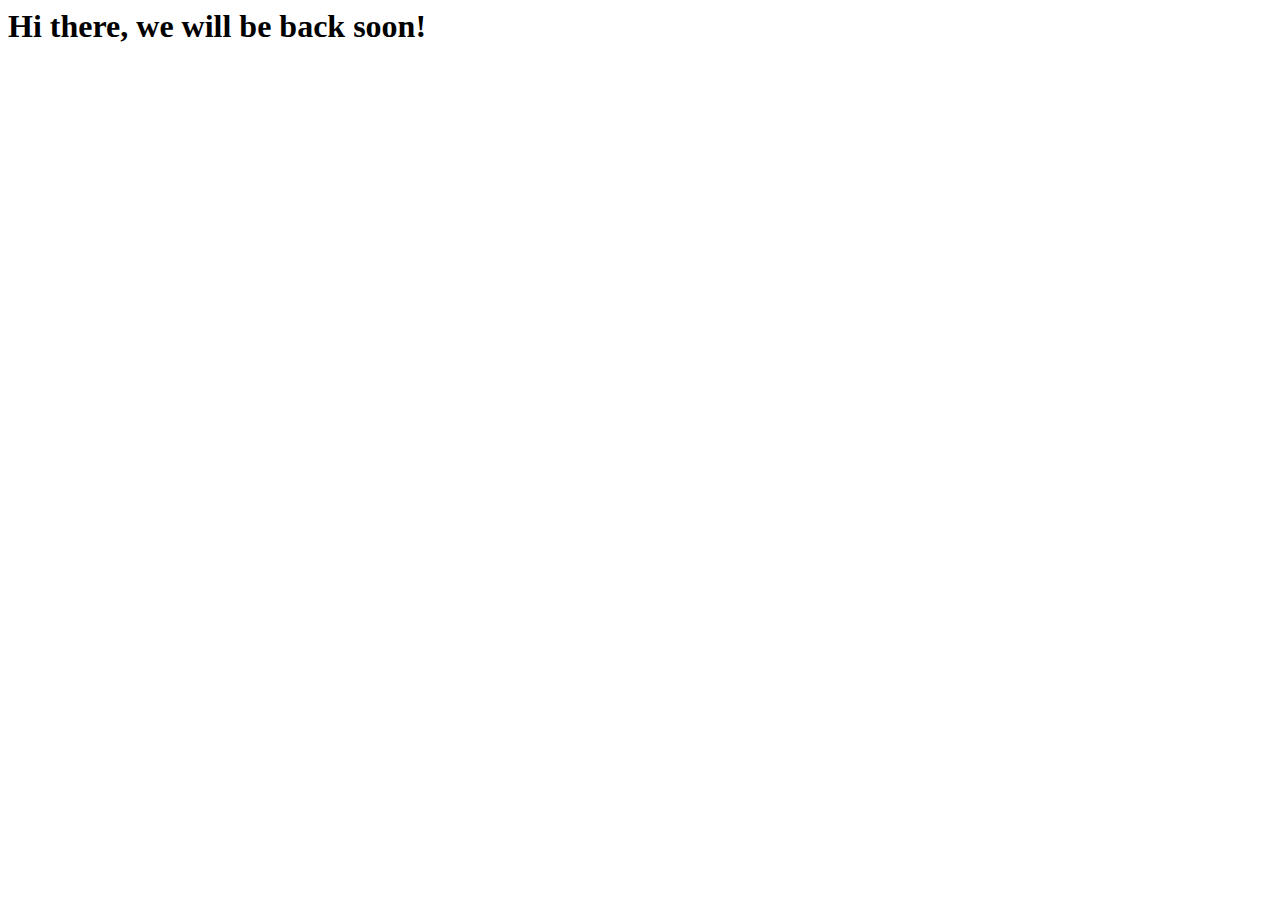
==== index.html @ f9a6b07c "Update index.html" ====
<html>
<body id='canvas' bgcolor"red">
<script>
window.onload = function(){
var col = ['white','purple','lilac'];
var num = Math.floor(Math.random() * 3); 
document.getElementById("canvas").style.backgroundColor=col[num];
};
</script>
<h1>Hi there, we will be back soon!</h1>
</body>
</html>
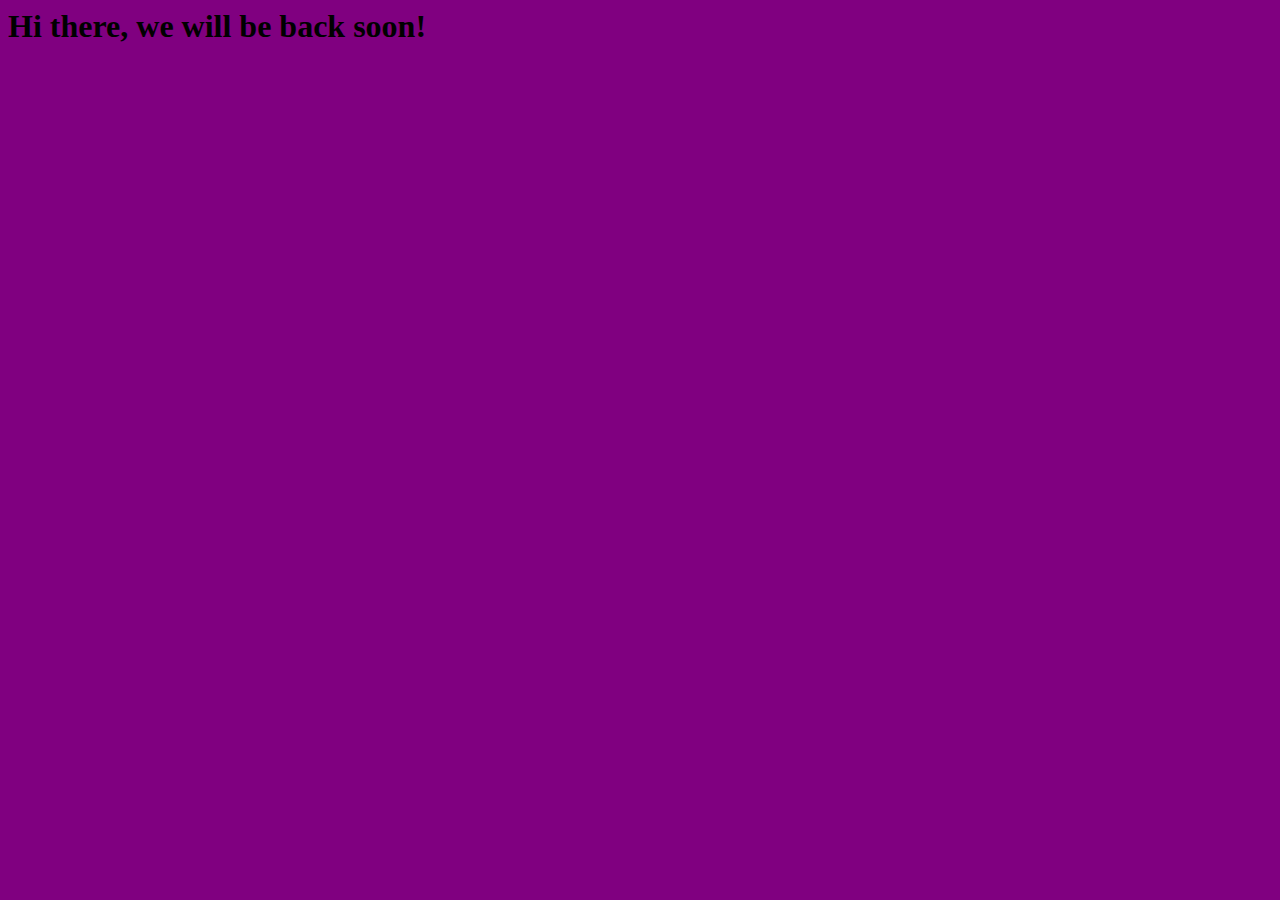
==== commit bba7eef3: "Update index.html" ====
--- a/index.html
+++ b/index.html
@@ -2,7 +2,7 @@
 <body id='canvas' bgcolor"red">
 <script>
 window.onload = function(){
-var col = ['white','purple','lilac'];
+var col = ['white','purple','black'];
 var num = Math.floor(Math.random() * 3); 
 document.getElementById("canvas").style.backgroundColor=col[num];
 };
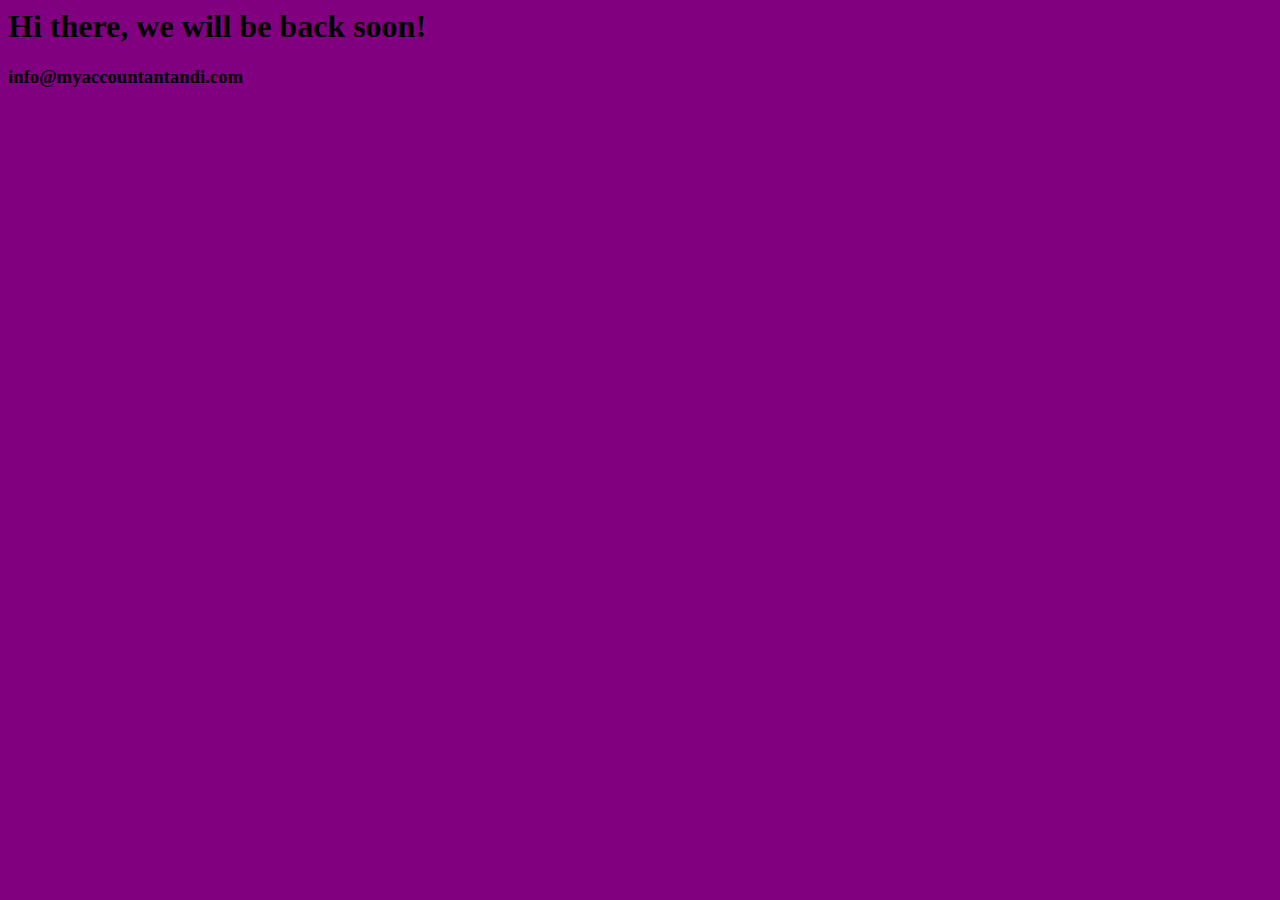
==== commit 3115ef13: "Update index.html" ====
--- a/index.html
+++ b/index.html
@@ -1,5 +1,5 @@
 <html>
-<body id='canvas' bgcolor"red">
+<body id='canvas' bgcolor"black">
 <script>
 window.onload = function(){
 var col = ['white','purple','black'];
@@ -8,5 +8,6 @@
 };
 </script>
 <h1>Hi there, we will be back soon!</h1>
+  <h3> info@myaccountantandi.com</h3>
 </body>
 </html>
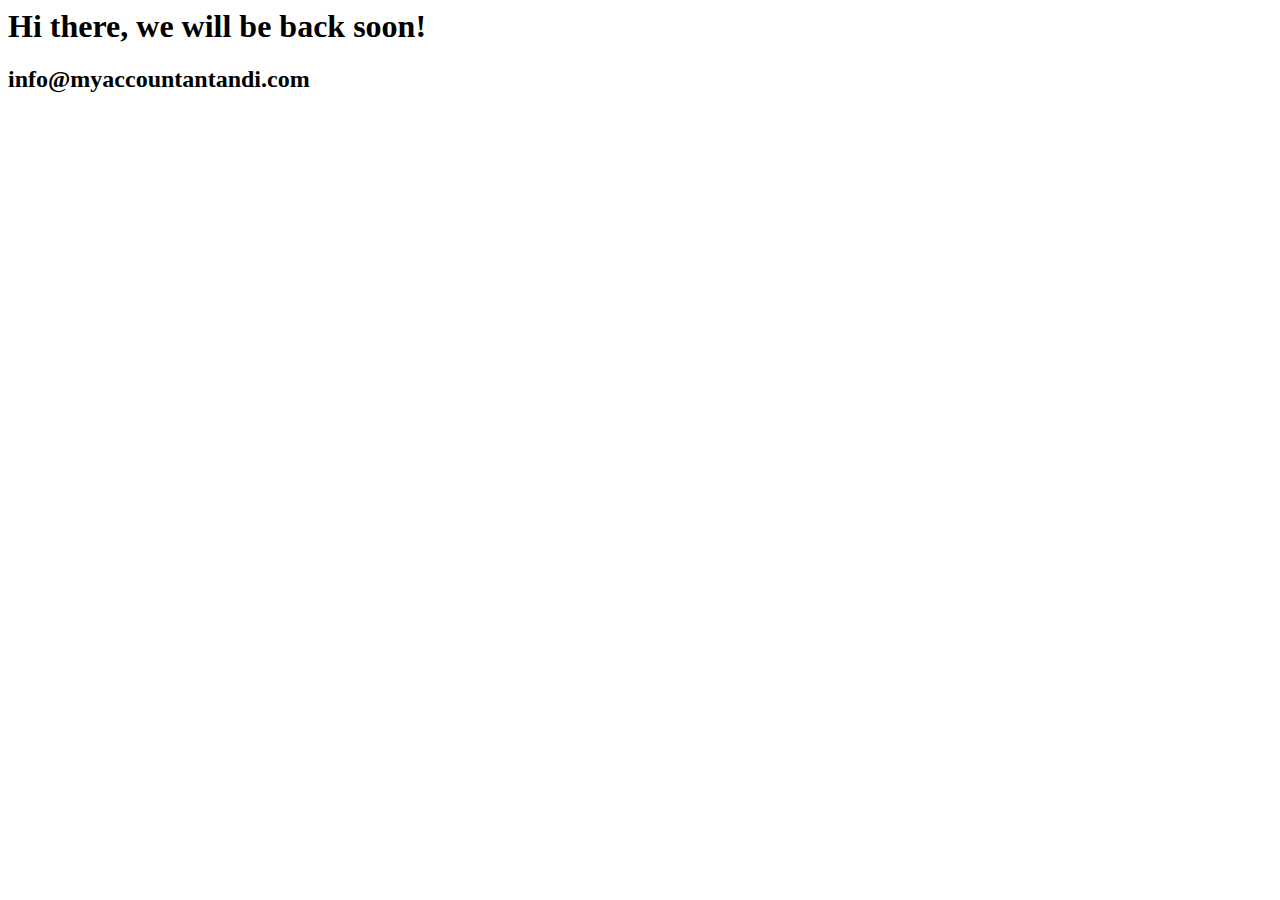
==== commit ff435277: "Update index.html" ====
--- a/index.html
+++ b/index.html
@@ -1,13 +1,13 @@
 <html>
-<body id='canvas' bgcolor"black">
+<body id='canvas' bgcolor"white">
 <script>
 window.onload = function(){
-var col = ['white','purple','black'];
+var col = ['white','purple','white'];
 var num = Math.floor(Math.random() * 3); 
 document.getElementById("canvas").style.backgroundColor=col[num];
 };
 </script>
 <h1>Hi there, we will be back soon!</h1>
-  <h3> info@myaccountantandi.com</h3>
+  <h2> info@myaccountantandi.com</h2>
 </body>
 </html>
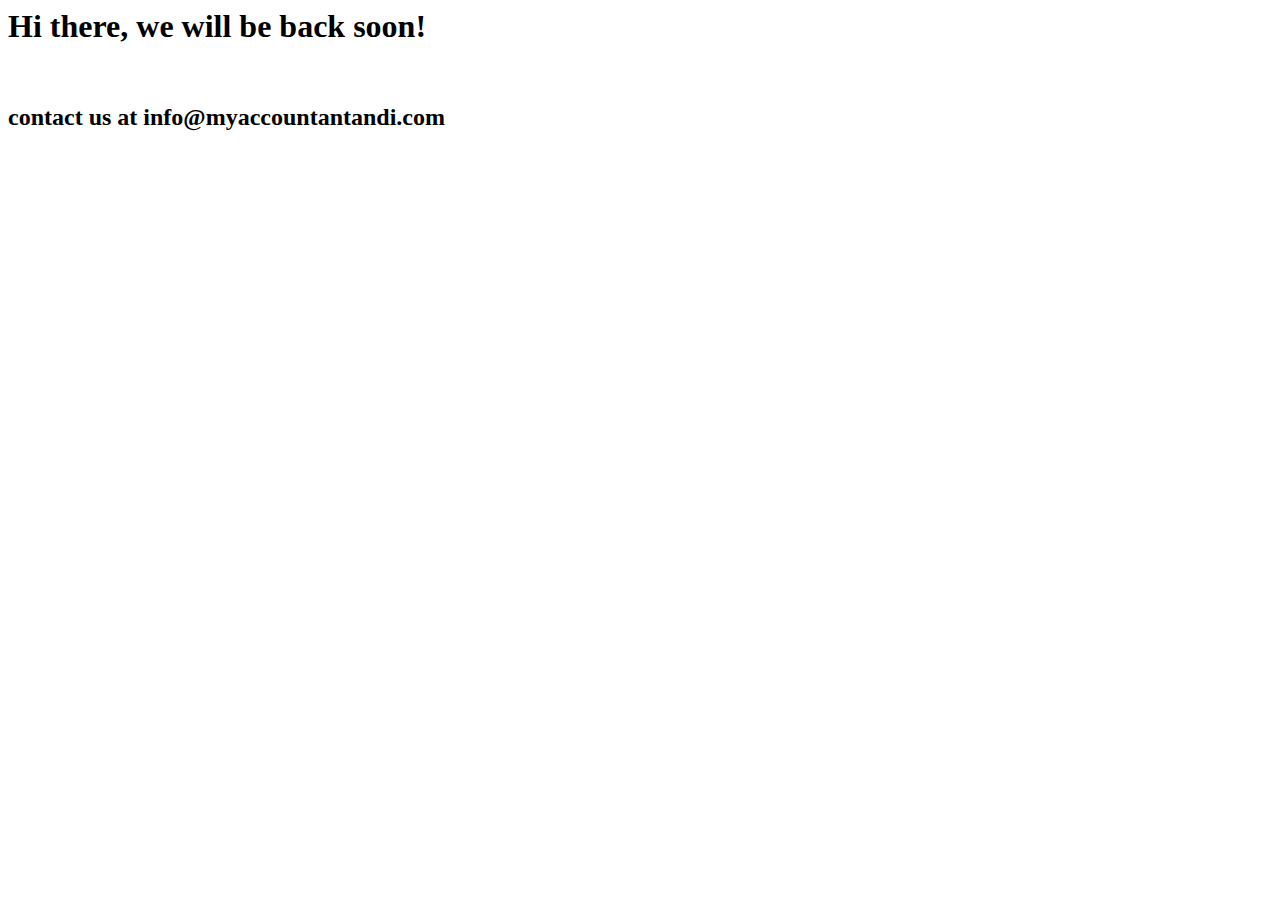
==== commit 0e1cd81e: "commit" ====
--- a/index.html
+++ b/index.html
@@ -8,6 +8,7 @@
 };
 </script>
 <h1>Hi there, we will be back soon!</h1>
-  <h2> info@myaccountantandi.com</h2>
+  <br>
+  <h2> contact us at info@myaccountantandi.com</h2>
 </body>
 </html>
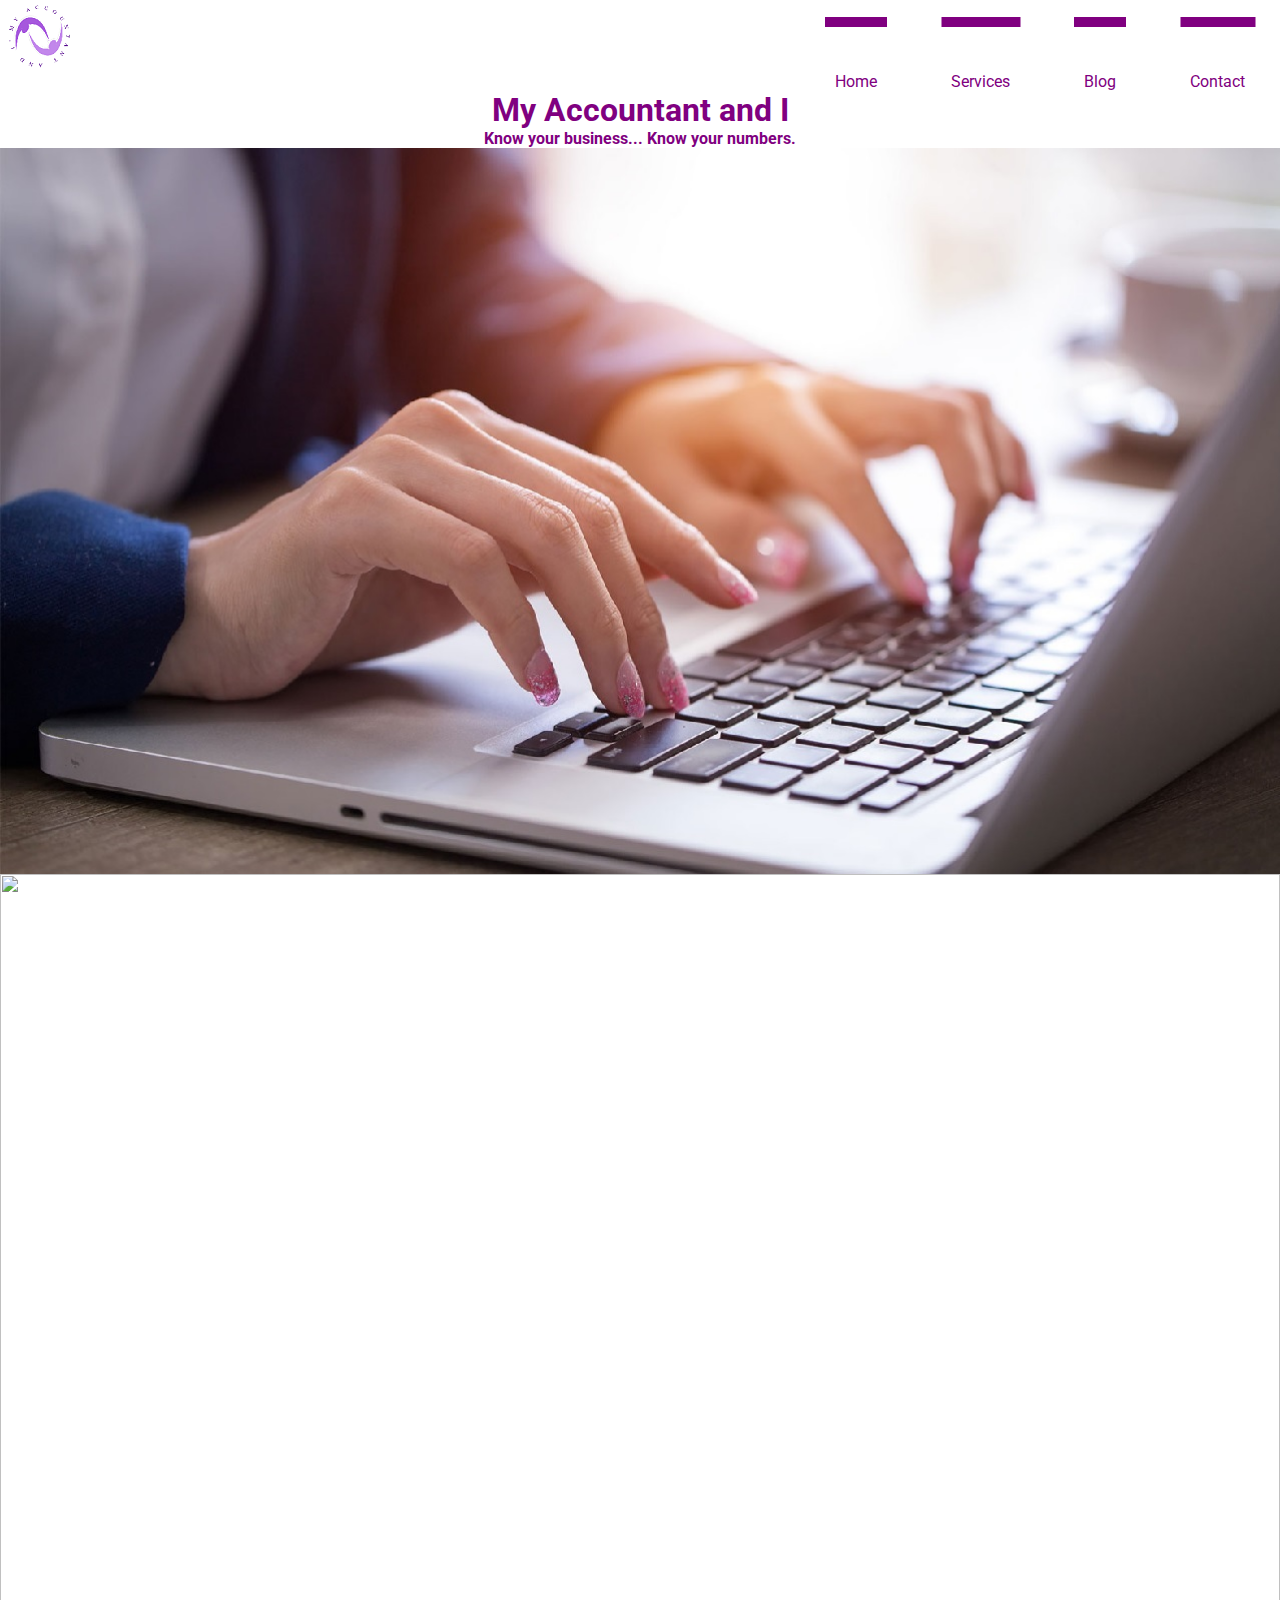
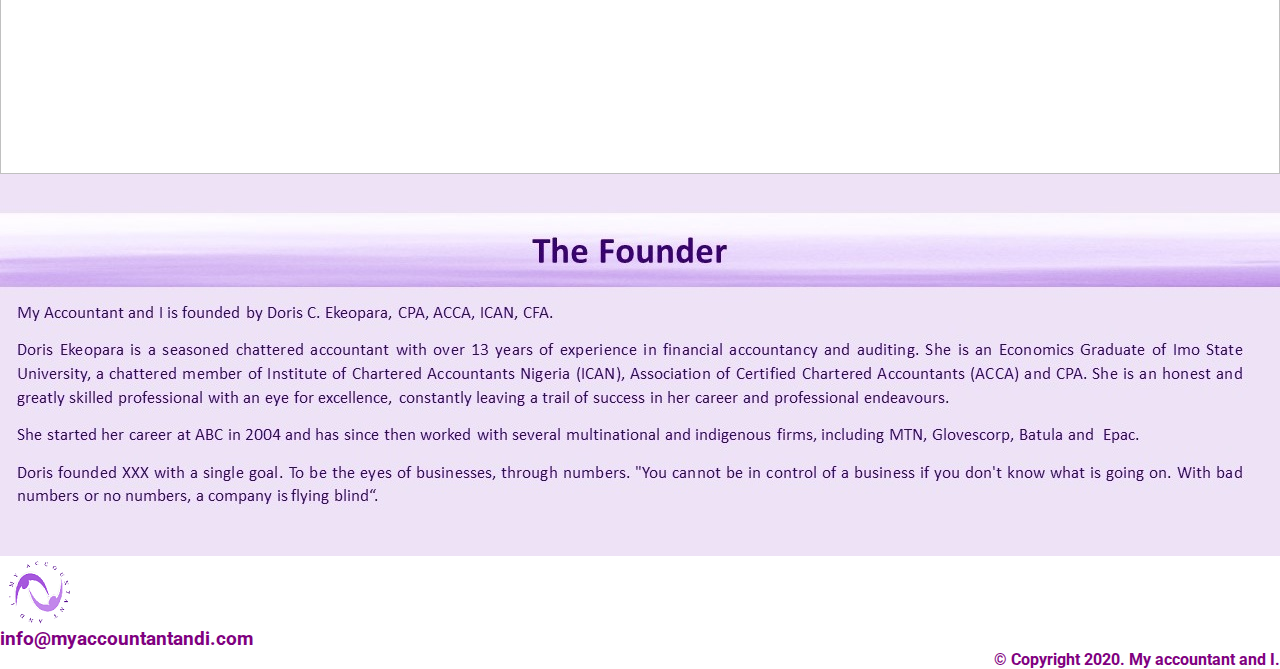
==== commit f1084304: "Rename myaccountantandi.html to index.html" ====
--- a/index.html
+++ b/index.html
@@ -1,14 +1,47 @@
 <html>
-<body id='canvas' bgcolor"white">
-<script>
-window.onload = function(){
-var col = ['white','purple','white'];
-var num = Math.floor(Math.random() * 3); 
-document.getElementById("canvas").style.backgroundColor=col[num];
-};
-</script>
-<h1>Hi there, we will be back soon!</h1>
-  <br>
-  <h2> contact us at info@myaccountantandi.com</h2>
+<head>
+<title>My accountant and I</title>
+<link rel="stylesheet" href="style.css">
+<link href="https://fonts.googleapis.com/css2?family=Roboto&display=swap" rel="stylesheet">
+</head>
+<body>
+<div class="hero">
+<img src="maicc.png" alt="myaccandi.html">
+<ul>
+	<li><a href="myaccountantandi.html">Home</a></li>
+	<li><a href="services.html">Services</a></li>
+	<li><a href="blog.html">Blog</a></li>
+	<li><a href="contact.html">Contact</a></li>
+	</ul>
+</div>
+<div>
+<h1 align="center">My Accountant and I</h1>
+<h4 align="center">Know your business... Know your numbers.</h4>
+<div class="banner">
+	<div class="right-column">
+	<img src="key.jpg">
+</div>
+</div>
+<div>
+<div class="banner2">
+	<div class="right-column">
+	<img src="WWA1.jpg">
+</div>
+</div>
+<div>
+<div class="banner3">
+	<div class="right-column">
+	<img src="wwa2.jpg">
+</div>
+</div>
+<div>
+<img src="maicc.png" alt="myaccandi">
+</div>
+<h3>info@myaccountantandi.com</h3>
+
+<div class="end">
+ <h4>© Copyright 2020. My accountant and I.</h4>
+</h3>
+</div>
 </body>
 </html>
--- a/style.css
+++ b/style.css
@@ -0,0 +1,146 @@
+*{
+	margin: 0;
+    padding: 0;
+    font-family: 'Roboto', sans-serif;
+    color: #800080;
+}
+.hero{
+	width: 100%;
+	margin: auto;
+}
+.navbar{
+	margin: 50px auto;
+	display: flex;
+	align-items: center;
+}
+ul{
+	flex: 1;
+	text-align: right;
+}
+ul li{
+	display: inline-block;
+	list-style: none;
+	margin: 0 25px;
+}
+ul li a{
+	text-decoration: none;
+	color: #8  00;
+	Padding: 0 10px;
+	position: relative;
+}
+ul li a::after{
+	content:  '';
+	width: 100%;
+	height: 10px;
+	background: #800080;
+	position: absolute;
+	left: 50%;
+	transform: translateX(-50%);
+	top: -55px;
+	transition: 0.5s;
+}
+ul li a:hover::after{
+	width: 100%;
+}
+.navbar-icons img{
+	height: 25px;
+	margin-right:  40px;
+	cursor: pointer;
+}
+.navbar-icon{
+	margin-left: 40px;
+}
+.banner{
+	display: inline;
+	margin-top: 100px;
+}
+.banner1{
+	display: inline;
+	margin-top: 80px;
+}
+.banner2{
+	display: inline;
+	margin-top: 30px;
+}
+.contact{
+	text-align: centre;
+	margin-top: 80px;
+}
+.banner0{
+	margin-top: 30px;
+	opacity: 80%;
+	max-width: 50%;
+	right: 6px;
+	height: auto;
+}
+.left-column,.right-column{
+	flex basis: 50%;
+}
+.right-column img{
+	width: 100%;
+}
+.end{
+	text-align: right;
+}
+.search-box{
+	width: 75%;
+	display: flex;
+	padding-bottom: 3px;
+	border-bottom:  1px solid #ddd;
+	margin: 10px 0 30px;
+}
+.search-box img{
+	height: 25px;
+	width:  25px;
+	cusor: pointer;
+}
+.search-box input{
+	width: 100%;
+	margin-left: 15px;
+	font-size: 17px;
+	border: 0;
+	outline: none;
+}
+.services{
+	width: 35%;
+	margin: auto;
+	margin-top: 50;
+
+}
+.us{
+	width: 35%;
+	margin: auto;
+	margin-top: 50;
+
+}
+.body1{
+	text-align: center;
+}
+.form{
+	margin-top:  50px;
+	transition:  all 4s ease-in-out;
+}
+.form-control{
+	width: 600px;
+	background: transparent;
+	border: none;
+	outline: none;
+	border-bottom: 1px solid gray;
+	font-size: 18px;
+	color:  #800080;
+	margin-bottom: 16px;
+}
+input
+{
+	height:  45px;
+}
+form .submit{
+	background: #800080;
+	border-color:  transparent;
+	color: #fff;
+	font-size: 20px;
+	font-weight: bold;
+	letter-spacing: 2px;
+	height: 50px;
+	margin-top: 20px;
+}